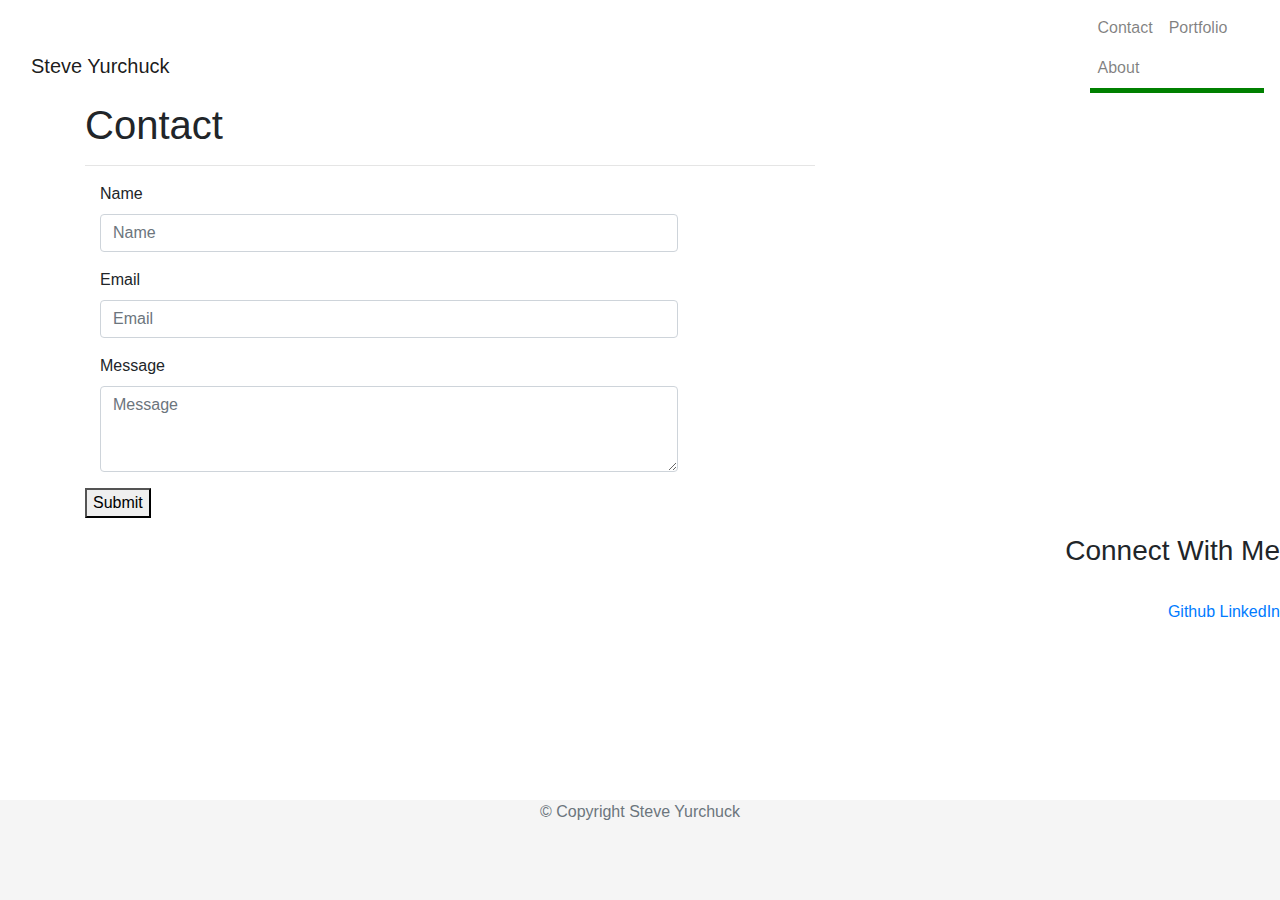
==== contact.html @ f597c062 "initial" ====
<!DOCTYPE html>
<html lang="en-us">

<head>

  <meta charset="UTF-8">
  <meta name="viewport" content="width=device-width, initial-scale=1.0">
  <meta http-equiv="X-UA-Compatible" content="ie=edge">

  <title>Steve Portfolio</title>

  <!-- Boostrap Stylesheet -->
  <link rel="stylesheet" href="https://maxcdn.bootstrapcdn.com/bootstrap/4.0.0/css/bootstrap.min.css">

  <!-- Our own CSS stylesheet -->
  <link rel="stylesheet" href="assets/css/style.css" media="screen">

</head>

<body>

  <nav class="navbar navbar-expand-lg navbar-light navbar-fixed-top">
    <div class="container">
      <!-- Brand and toggle get grouped for better mobile display -->
      <div class="navbar-header">
        <a class="navbar-brand" href="index.html" id="logo"><h1>Steve Yurchuck</a><h1></div>
      </div>
      <button class="navbar-toggler collapsed ml-auto" data-toggle="collapse" data-target="#page-nav-collapse" aria-expanded="false">
          <span class="sr-only">Toggle navigation</span>
          <span class="icon-bar"></span>
          <span class="icon-bar"></span>
          <span class="icon-bar"></span>
        </button>
      <!-- Collect the nav links, forms, and other content for toggling -->
      <div class="collapse navbar-collapse" id="page-nav-collapse">
        <ul class="nav navbar-nav ml-auto">
          <li>
            <a class="nav-link" href="contact.html">Contact</a>
          </li>
          <li>
            <a class="nav-link" href="portfolio.html">Portfolio</a>
          </li>
          <li>
            <a class="nav-link" href="index.html">About</a>
          </li>
        </ul>
        <br>
        
        
        
      </div>
      <!-- /.navbar-collapse -->
    </div>
    <!-- /.container -->
  </nav>
  <!-- End of navbar -->

  <!-- Start of container -->
  


  <main class="container">
    <section class="row">
      <div class="col-md-8">
        <form class="block form-horizontal">
          <h1 class="block-header">Contact</h1>
          <hr />
          <div class="form-group">
            <label for="name" class="col-sm-2 control-label">Name</label>
            <div class="col-sm-10">
              <input type="email" class="form-control" id="name" placeholder="Name">
            </div>
          </div>
          <div class="form-group">
            <label for="email" class="col-sm-2 control-label">Email</label>
            <div class="col-sm-10">
              <input type="password" class="form-control" id="email" placeholder="Email">
            </div>
          </div>
          <div class="form-group">
            <label class="col-sm-2 control-label" for="msg">Message</label>
            <div class="col-sm-10">
              <textarea id="msg" class="form-control" rows="3" placeholder="Message"></textarea>
            </div>
          </div>
          <button class="submit-btn">Submit</button>
        </form>
      </div>
      
            
          
    </section>
  </main>
  <div class="Connect">
      
      <p>
        
          <div style="text-align:right; margin:0px auto 0px auto;"><h3>Connect With Me</h3>
            <br>
        <a href="https://github.com/steve27519">Github</a>
        <a href="https://www.linkedin.com/in/steve-yurchuck-447ab73/">LinkedIn</a></p>
      </div>
  
    
  <!-- End of container -->

  <!-- Start of footer -->
  <footer class="footer">
    <div class="two-toned-footer-color"></div>
    <p class="text-muted text-muted-footer text-center">
      &copy; Copyright Steve Yurchuck
    </p>
  </footer>
  <!-- End of footer -->

  <!-- jQuery CDN -->
  <script type="text/javascript" src="https://cdnjs.cloudflare.com/ajax/libs/jquery/3.2.1/jquery.min.js"></script>

  <!-- Bootstrap CDN -->
  <script src="https://maxcdn.bootstrapcdn.com/bootstrap/4.0.0/js/bootstrap.min.js"></script></script>

</body>

</html>
---- assets/css/style.css ----
.name {
    width: 400px;
    height: 25px;
    box-sizing: border-box;
    
}

.box { 
    height: 200px;
    width: 200px;
    float: right;
    padding: 25px;
    margin: 20px;
    }
     .connect { 
        width: 50px;
        float: right;
        padding: 25px;
        background-color: blue
         }

        .clearfix::after {
            content: "";
            clear: both;
            display: table;
    }        
    .links{
            float:left;
    } 
    .title{
            margin-left:150px;
            float:right;
            background-color: #4aaaa5;
    }
    footer{
             height: 100px;
             width:100%;
             color: #666666;
             border: #4aaaa5;
             background-color: whitesmoke;
             position: absolute; 
             margin-top: 2px;
            bottom: 0%;
            
            
    }
    .view{
            margin-left:150px;
            width: 960px;
    }
    .nav{
            border-bottom: 5px solid green;
            
    }
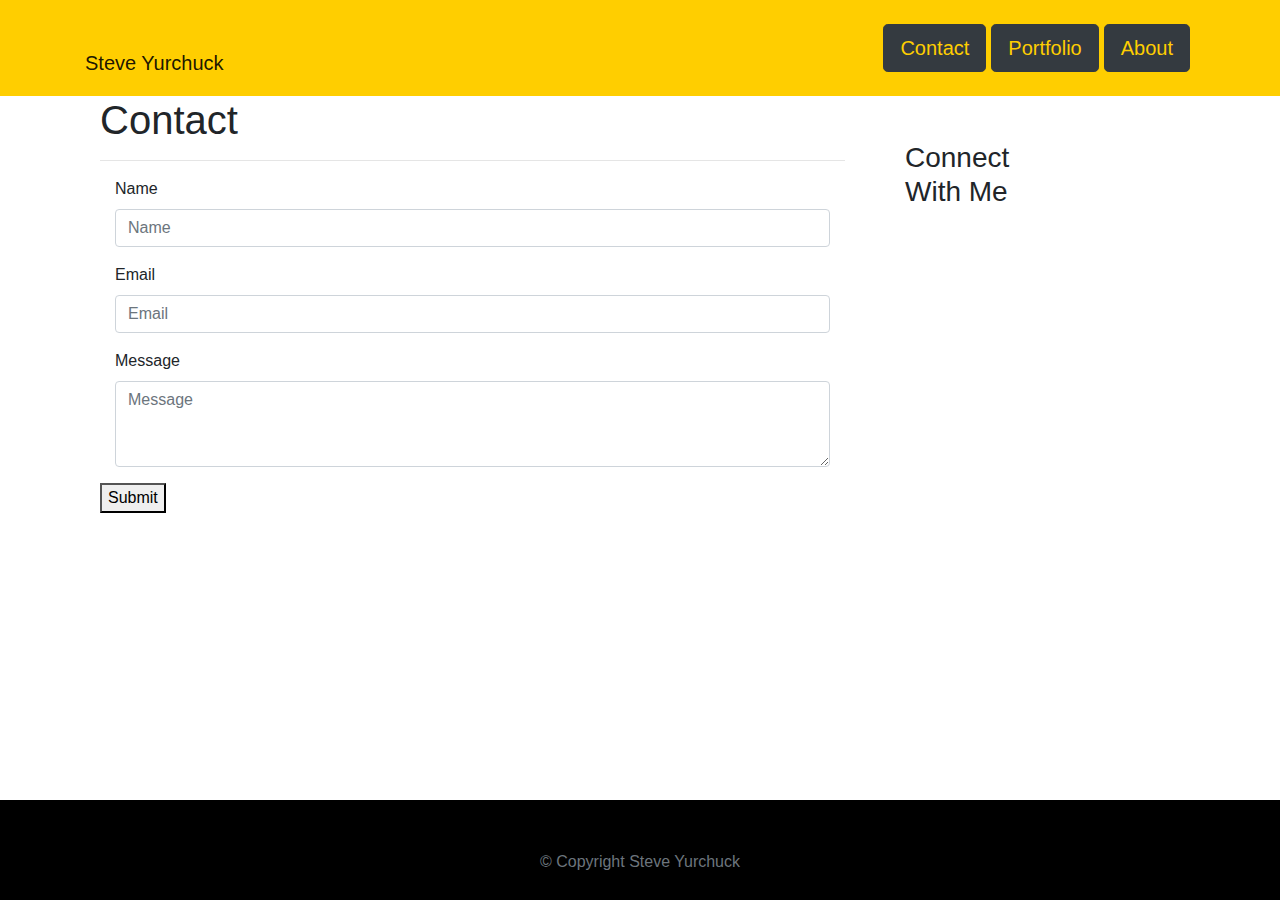
==== commit 05096555: "updating message" ====
--- a/contact.html
+++ b/contact.html
@@ -19,89 +19,95 @@
 
 <body>
 
-  <nav class="navbar navbar-expand-lg navbar-light navbar-fixed-top">
+  <nav class="navbar navbar-expand-lg navbar-light navbar-fixed-top header">
     <div class="container">
       <!-- Brand and toggle get grouped for better mobile display -->
       <div class="navbar-header">
-        <a class="navbar-brand" href="index.html" id="logo"><h1>Steve Yurchuck</a><h1></div>
+        <a class="navbar-brand" href="index.html" id="logo">
+          <h1>Steve Yurchuck</a>
+        <h1>
       </div>
-      <button class="navbar-toggler collapsed ml-auto" data-toggle="collapse" data-target="#page-nav-collapse" aria-expanded="false">
-          <span class="sr-only">Toggle navigation</span>
-          <span class="icon-bar"></span>
-          <span class="icon-bar"></span>
-          <span class="icon-bar"></span>
-        </button>
-      <!-- Collect the nav links, forms, and other content for toggling -->
-      <div class="collapse navbar-collapse" id="page-nav-collapse">
-        <ul class="nav navbar-nav ml-auto">
-          <li>
-            <a class="nav-link" href="contact.html">Contact</a>
-          </li>
-          <li>
-            <a class="nav-link" href="portfolio.html">Portfolio</a>
-          </li>
-          <li>
-            <a class="nav-link" href="index.html">About</a>
-          </li>
-        </ul>
-        <br>
-        
-        
-        
-      </div>
-      <!-- /.navbar-collapse -->
+    
+    <button class="navbar-toggler collapsed ml-auto" data-toggle="collapse" data-target="#page-nav-collapse" aria-expanded="false">
+      <span class="sr-only">Toggle navigation</span>
+      <span class="icon-bar"></span>
+      <span class="icon-bar"></span>
+      <span class="icon-bar"></span>
+    </button>
+    <!-- Collect the nav links, forms, and other content for toggling -->
+    <div class="collapse navbar-collapse" id="page-nav-collapse">
+      <ul class="nav navbar-nav ml-auto">
+        <li>
+          <a class="btn btn-dark btn-lg btnNav" href="contact.html">Contact</a>
+        </li>
+        <li>
+          <a class="btn btn-dark btn-lg btnNav" href="portfolio.html">Portfolio</a>
+        </li>
+        <li>
+          <a class="btn btn-dark btn-lg btnNav" href="index.html">About</a>
+        </li>
+      </ul>
+      <br>
+
+
+
+    </div>
+    <!-- /.navbar-collapse -->
     </div>
     <!-- /.container -->
   </nav>
+</div>
   <!-- End of navbar -->
+  <div class="box">
+    <h3>Connect With Me</h3>
+    <div class="icons" id="Github">
+
+      <a href="https://github.com/steve27519">
+        <span class="image"></span>
+      </a>
+    </div>
+    <div class="icons" id="LinkedIn">
+      <a href="https://www.linkedin.com/in/steve-yurchuck-447ab73/">
+        <span class="image"></span>
+      </a>
+    </div>
+  </div>
 
   <!-- Start of container -->
-  
 
 
   <main class="container">
     <section class="row">
-      <div class="col-md-8">
+      <div class="col-lg-12">
         <form class="block form-horizontal">
           <h1 class="block-header">Contact</h1>
           <hr />
           <div class="form-group">
-            <label for="name" class="col-sm-2 control-label">Name</label>
-            <div class="col-sm-10">
+            <label for="name" class="col-lg-12 control-label">Name</label>
+            <div class="col-lg-12">
               <input type="email" class="form-control" id="name" placeholder="Name">
             </div>
           </div>
           <div class="form-group">
-            <label for="email" class="col-sm-2 control-label">Email</label>
-            <div class="col-sm-10">
+            <label for="email" class="col-lg-12 control-label">Email</label>
+            <div class="col-lg-12">
               <input type="password" class="form-control" id="email" placeholder="Email">
             </div>
           </div>
           <div class="form-group">
-            <label class="col-sm-2 control-label" for="msg">Message</label>
-            <div class="col-sm-10">
+            <label class="col-lg-12 control-label" for="msg">Message</label>
+            <div class="col-lg-12">
               <textarea id="msg" class="form-control" rows="3" placeholder="Message"></textarea>
             </div>
           </div>
           <button class="submit-btn">Submit</button>
         </form>
       </div>
-      
-            
-          
     </section>
   </main>
-  <div class="Connect">
-      
-      <p>
-        
-          <div style="text-align:right; margin:0px auto 0px auto;"><h3>Connect With Me</h3>
-            <br>
-        <a href="https://github.com/steve27519">Github</a>
-        <a href="https://www.linkedin.com/in/steve-yurchuck-447ab73/">LinkedIn</a></p>
-      </div>
-  
-    
+
+
+
   <!-- End of container -->
 
   <!-- Start of footer -->
@@ -117,8 +123,9 @@
   <script type="text/javascript" src="https://cdnjs.cloudflare.com/ajax/libs/jquery/3.2.1/jquery.min.js"></script>
 
   <!-- Bootstrap CDN -->
-  <script src="https://maxcdn.bootstrapcdn.com/bootstrap/4.0.0/js/bootstrap.min.js"></script></script>
+  <script src="https://maxcdn.bootstrapcdn.com/bootstrap/4.0.0/js/bootstrap.min.js"></script>
+  </script>
 
 </body>
 
-</html>
+</html>--- a/assets/css/style.css
+++ b/assets/css/style.css
@@ -1,54 +1,92 @@
+html {
+    position: relative;
+    min-height: 100%;
+}
+
+body {
+    margin: 0 0 100px 0;
+}
+
 .name {
     width: 400px;
     height: 25px;
     box-sizing: border-box;
-    
+}
+.headerBrand {
+    font-weight: 500;
+    font-size: 2.0rem;
 }
 
-.box { 
+.box {
     height: 200px;
     width: 200px;
     float: right;
     padding: 25px;
     margin: 20px;
-    }
-     .connect { 
-        width: 50px;
-        float: right;
-        padding: 25px;
-        background-color: blue
-         }
+    margin-right: 200px;
+}
 
-        .clearfix::after {
-            content: "";
-            clear: both;
-            display: table;
-    }        
-    .links{
-            float:left;
-    } 
-    .title{
-            margin-left:150px;
-            float:right;
-            background-color: #4aaaa5;
-    }
-    footer{
-             height: 100px;
-             width:100%;
-             color: #666666;
-             border: #4aaaa5;
-             background-color: whitesmoke;
-             position: absolute; 
-             margin-top: 2px;
-            bottom: 0%;
-            
-            
-    }
-    .view{
-            margin-left:150px;
-            width: 960px;
-    }
-    .nav{
-            border-bottom: 5px solid green;
-            
-    }+.clearfix::after {
+    content: "";
+    clear: both;
+    display: table;
+}
+
+.links {
+    float: left;
+}
+
+.title {
+    margin-left: 150px;
+    float: right;
+    background-color: #4aaaa5;
+}
+
+footer {
+    height: 100px;
+    width: 100%;
+    color: #ffce00;
+    border: #4aaaa5;
+    background-color: black;
+    position: absolute;
+    margin-top: 2px;
+    bottom: 0;
+    position: absolute;
+    padding-top: 50px;
+}
+
+.view {
+    margin-left: 150px;
+    width: 960px;
+}
+
+.btnNav {
+    color: #ffce00;
+    margin-right: 5px;
+    height: auto;
+}
+
+.icons {
+    width: 52px;
+    height: 52px;
+    background-size: 52px 52px;
+    display: inline-block;
+    padding-left: 20px;
+}
+
+#Github {
+    background-image: url("https://cdn1.iconfinder.com/data/icons/picons-social/57/github-128.png");
+}
+
+#LinkedIn {
+    background-image: url("https://cdn3.iconfinder.com/data/icons/free-social-icons/67/linkedin_square_color-128.png");
+}
+
+.image {
+    width: 100%;
+    height: 100%;
+    display: inline-block;
+}
+.header {
+    background: #ffce00;
+}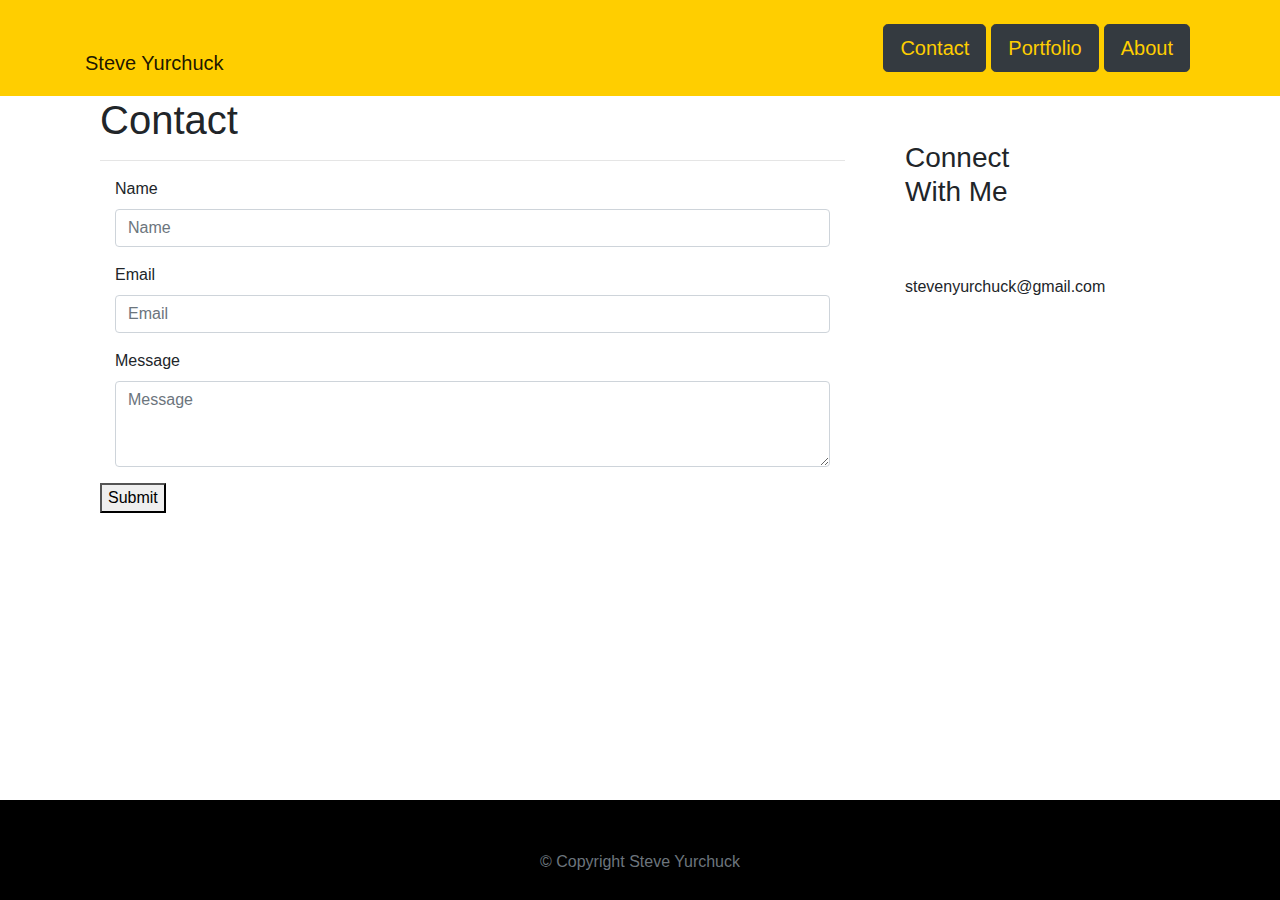
==== commit c78152ae: "email added" ====
--- a/contact.html
+++ b/contact.html
@@ -71,6 +71,7 @@
         <span class="image"></span>
       </a>
     </div>
+    stevenyurchuck@gmail.com
   </div>
 
   <!-- Start of container -->
